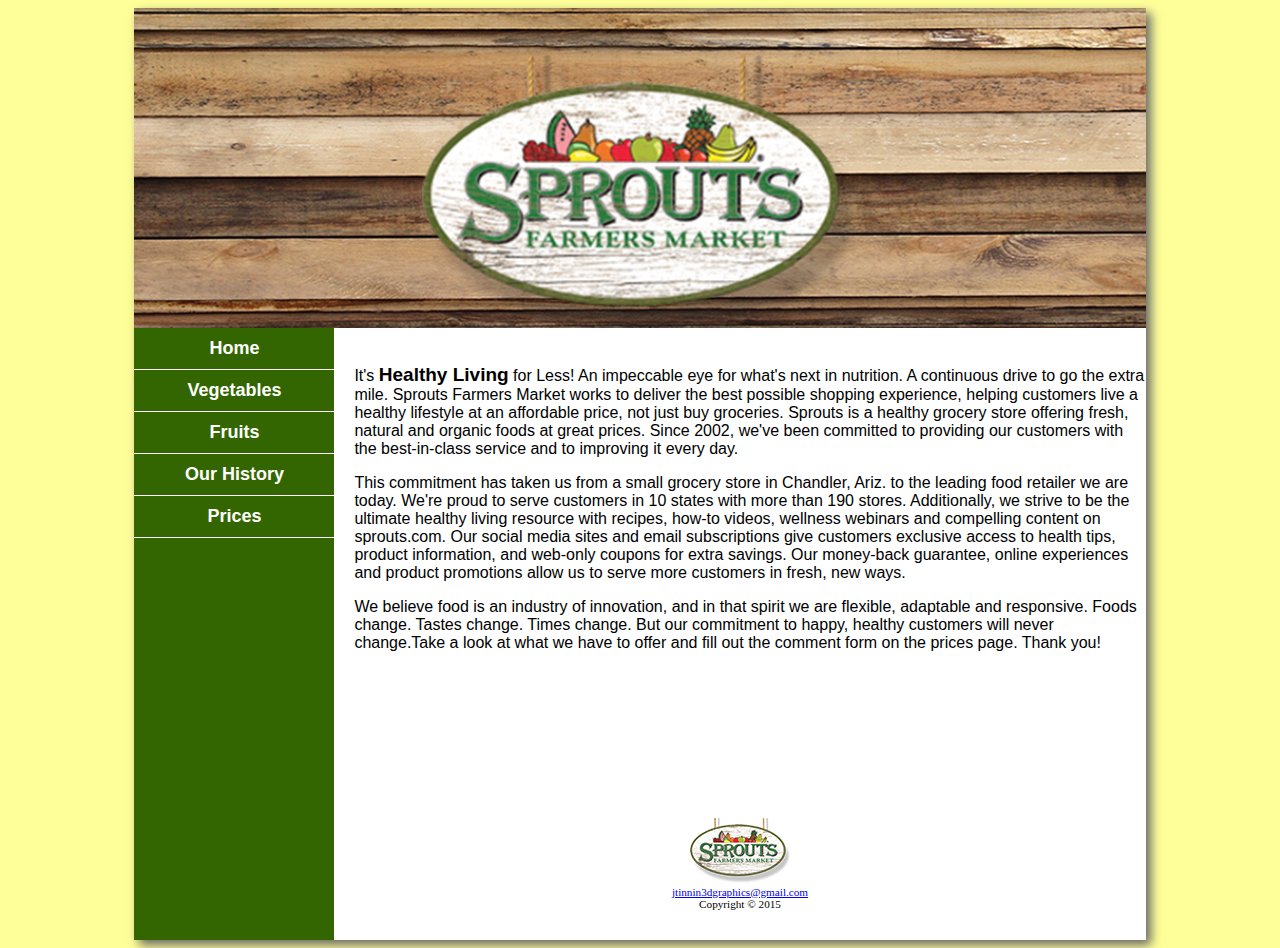
==== index.html @ 65e55916 "Initial Commit" ====
<!DOCTYPE html>
<html lang="en">
  <head>
    <meta charset="utf-8">
    <meta name="viewport" content="width=device-width, initial-scale=1.0">
         <meta name="description" content="Farmers Market that sells fresh fruits and vegetables.">
    <title>Sprouts Farmers Market</title>
    <link rel="stylesheet" href="Sprouts.css">
<link rel="shortcut icon" href="/favicon.ico" type="image/x-icon">
<link rel="icon" href="/favicon.ico" type="image/x-icon">
  </head>
  <body>
    <div id="wrapper">
      <header>
        <h1>About Sprouts Farmers Market</h1>
      </header>
<nav>
        <ul>
          <li><a href="index.html">Home</a></li>
          <li><a href="vegetables.html">Vegetables</a></li>
          <li><a href="fruits.html">Fruits</a></li>
          <li><a href="history.html">Our History</a></li>
          <li><a href="prices.html">Prices</a></li>
        </ul>
      </nav>
    <div id="rightcol">
  <main>
        <p>It's <span class="About">Healthy Living</span>  for Less!  An impeccable eye for what's next in nutrition.
        A continuous drive to go the extra mile. Sprouts Farmers Market works to deliver the best possible shopping experience,
        helping customers live a healthy lifestyle at an affordable price, not just buy groceries. Sprouts is a healthy grocery store
        offering fresh, natural and organic foods at great prices. Since 2002, we've been committed to providing our customers with
        the best-in-class service and to improving it every day. </p>

<p>This commitment has taken us from a small grocery store in Chandler, Ariz. to the leading food retailer we are today. We're proud to
serve customers in 10 states with more than 190 stores. Additionally, we strive to be the ultimate healthy living resource with recipes,
how-to videos, wellness webinars and compelling content on sprouts.com. Our social media sites and email subscriptions give customers
exclusive access to health tips, product information, and web-only coupons for extra savings. Our money-back guarantee, online experiences
and product promotions allow us to serve more customers in fresh, new ways.</p>

<p>We believe food is an industry of innovation, and in that spirit we are flexible, adaptable and responsive. Foods change. Tastes change.
Times change. But our commitment to happy, healthy customers will never change.Take a look at what we have to offer and fill out the comment form on the prices page.
Thank you!</p>
   </main>
      <footer>
        <a href="index.html"><img src="footerlogo.png" alt="footerlogo" width="100" height="66"></a><br>
        <a href="mailto:jtinnin3dgraphics@gmail.com">jtinnin3dgraphics@gmail.com</a><br>
        Copyright &copy; 2015
      </footer>
      </div>
    </div>
  </body>
</html>
---- Sprouts.css ----
.About{
  font-weight:bold;
  font-family:helvetica, sans-serif;
  font-size:19px;
}

body {
  background-color: #ffff99;
  background-size: cover;
}

caption{
  font-size: 16pt;
  font-weight: bold;
}

#desktop {
    display: none;
}

footer {
  font-size: 70%;
  text-align:center;
  color: #000000;
  padding-top: 150px;
  padding-bottom: 30px;
  clear: both;
}
 
 #gallery {
  position:  relative;
  height: 800px;
}

#gallery ul {
  width:  300px;
  list-style-type: none;
}

#gallery li {
  display:  inline-block;
  padding: 10px;
}

#gallery img {
  border-style:  none;
}

#gallery a {
  text-decoration:  none;
  color:  #333;
  font-style:  italic;
}

#gallery span {
  display:  none;
}

#gallery a:hover span {
  display: block;
  position: absolute;
  top: 10px;
  left: 340px;
  text-align: center;
}
  
h1{
  text-indent: 100%;
  white-space: nowrap;
  overflow: hidden;
}

h2{
  text-align: center;
}

header {
  background-size: cover;
  height: 280px;
  background-image:url(logo.png);
  background-repeat:no-repeat;
  padding: 20px;
  margin-bottom: 0px;
}

img{
  margin: auto;
}

main{
  overflow: auto;
  color:#000000;
  font-size: 16px;
  font-family: helvetica, sans-serif;
  padding-top: 20px;
}

main ul{
text-align: center;
list-style-type: none;
font-weight: bold;
font-family: helvetica, sans-serif;
font-size: 17px;
}

#mobile {
  display: inline;
}

nav{
  float: left;
  font-weight: bold;
  width: 200px;
  font-family: helvetica, sans-serif;
  font-size: 18px;
}

nav a{
  text-decoration:none;
  padding-bottom: 10px;
  padding-top:10px;
  display: block;
  background-color: #336600;
  border-bottom: 1px solid #ffffff;
  text-align: center;
}
 
nav a:link{
  color: #ffffff;
}

nav a:visited{
  color: #990000;
}

nav a:hover{
  color:#336600;
  background-color: #ffffff;
}

nav ul{
  list-style-type:none;
  margin: 0;
  padding: 0;
}

p{
  text-align: left;
  margin-left: 20px;
}
  
#rightcol {
  margin-left:200px;
  background-color:#ffffff;
  /*height:  500px;*/
}

table{
  width: 70%;
  margin:auto;
}

#wrapper {
  width: 80%;
  min-width: 960px;
  max-width: 1200px;
 /* min-height: 800px;
  max-height: 900px;*/
  margin-right: auto;
  margin-left: auto;
  background-color: #336600;
  box-shadow: 5px 5px 10px #666666;
}
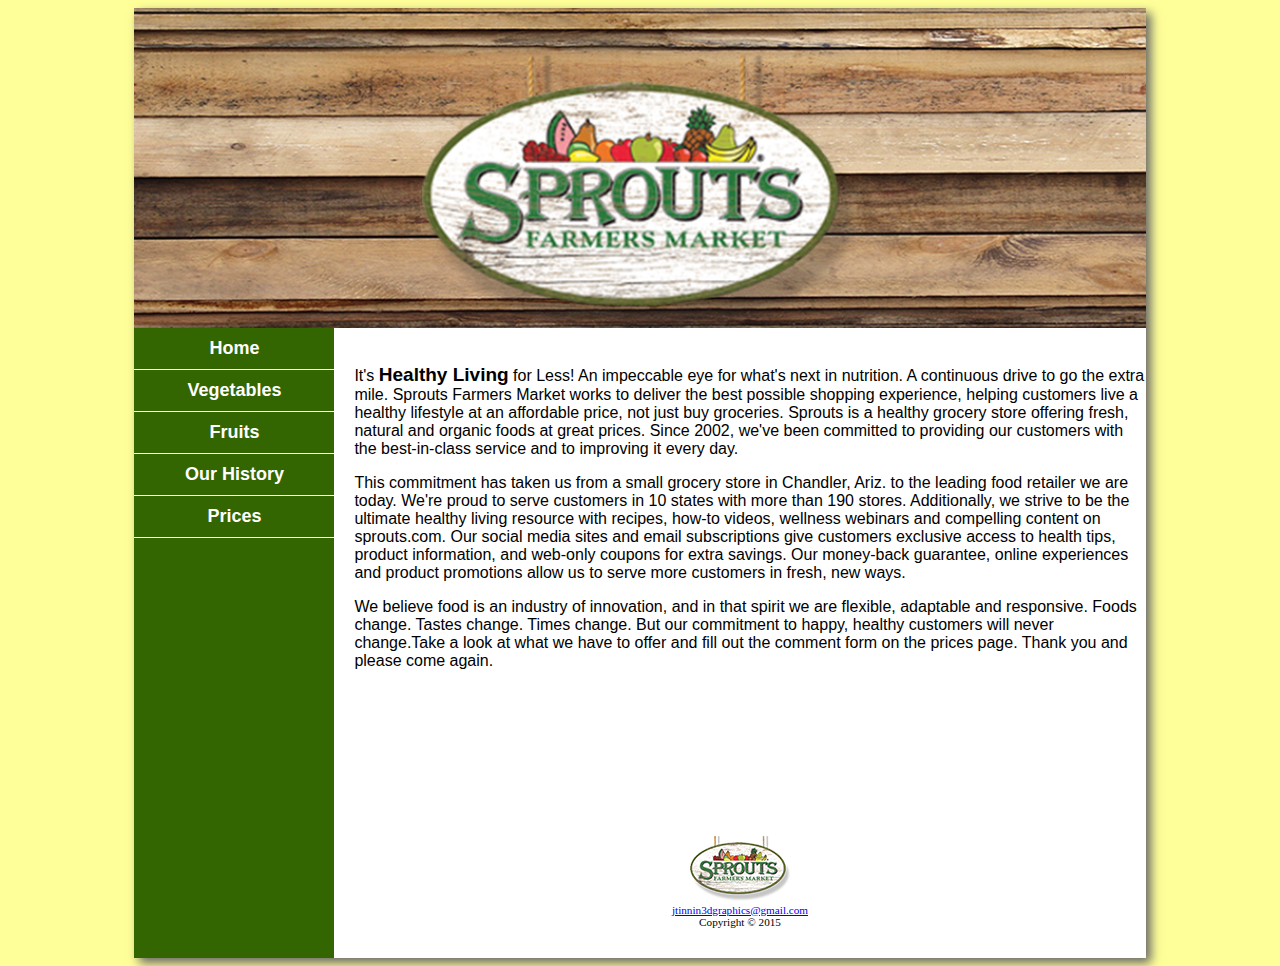
==== commit d9f5b67a: "Update index.html" ====
--- a/index.html
+++ b/index.html
@@ -39,7 +39,7 @@
 
 <p>We believe food is an industry of innovation, and in that spirit we are flexible, adaptable and responsive. Foods change. Tastes change.
 Times change. But our commitment to happy, healthy customers will never change.Take a look at what we have to offer and fill out the comment form on the prices page.
-Thank you!</p>
+Thank you and please come again.</p>
    </main>
       <footer>
         <a href="index.html"><img src="footerlogo.png" alt="footerlogo" width="100" height="66"></a><br>
@@ -49,4 +49,4 @@
       </div>
     </div>
   </body>
-</html>+</html>
